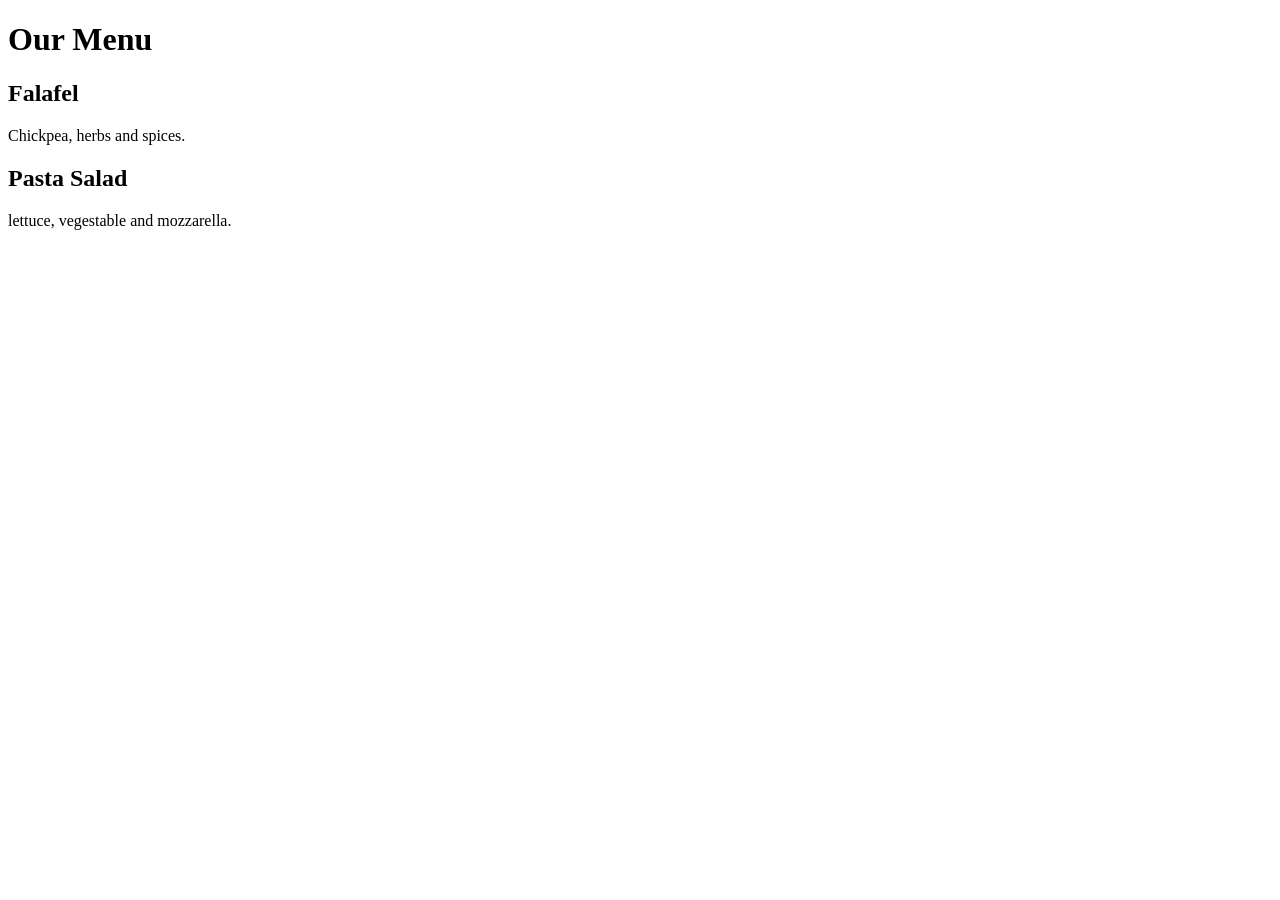
==== webLearn/practice01/index.html @ 20427cdf "added html codes" ====
<!DOCTYPE html>
<html>
    <head>
        <title>Little Lemon</title>
    </head>
    <body>
        <h1>Our Menu</h1>
        <h2>Falafel</h2>
        <p>Chickpea, herbs and spices.</p>
        <h2>Pasta Salad</h2>
        <p>lettuce, vegestable and mozzarella.</p>
    </body>
</html>
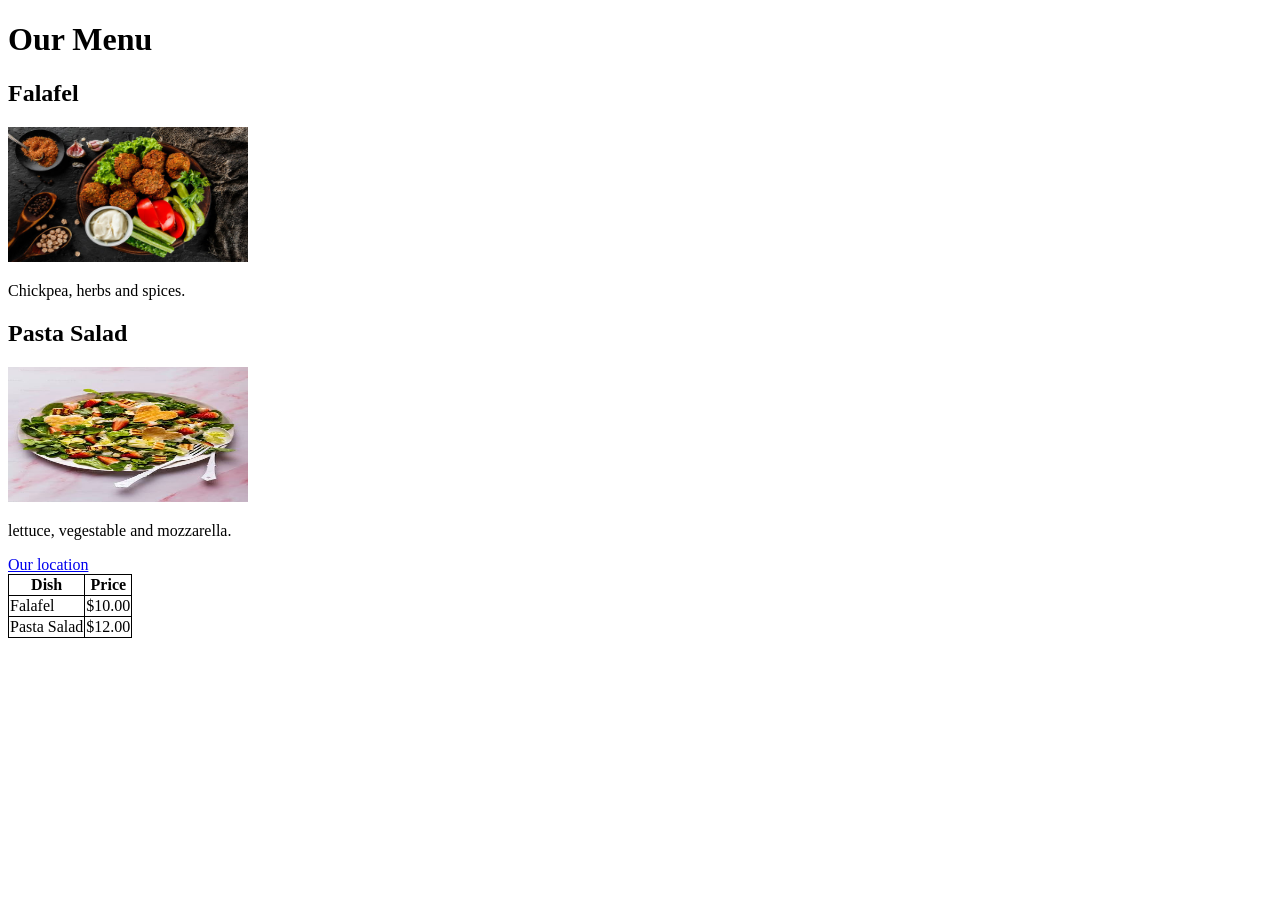
==== commit ab11f05f: "learned table and adding images" ====
--- a/webLearn/practice01/index.html
+++ b/webLearn/practice01/index.html
@@ -6,8 +6,31 @@
     <body>
         <h1>Our Menu</h1>
         <h2>Falafel</h2>
+        <img src = "falafel.jpg" width = "240" height = "135" alt = "falafel dish">
         <p>Chickpea, herbs and spices.</p>
         <h2>Pasta Salad</h2>
+        <img src = "salad.jpeg" width = "240" height = "135" alt = "salad dish">
         <p>lettuce, vegestable and mozzarella.</p>
+        <a href = "location.html">Our location</a>
+        <style>
+            table, th , td {
+                border: 1px solid black;
+                border-collapse: collapse;
+            }
+        </style>
+        <table>
+            <tr>
+                <th>Dish</th>
+                <th>Price</th>
+            </tr>
+            <tr>
+                <td>Falafel</td>
+                <td>$10.00</td>
+            </tr>
+            <tr>
+                <td>Pasta Salad</td>
+                <td>$12.00</td>
+            </tr>
+        </table>
     </body>
 </html>
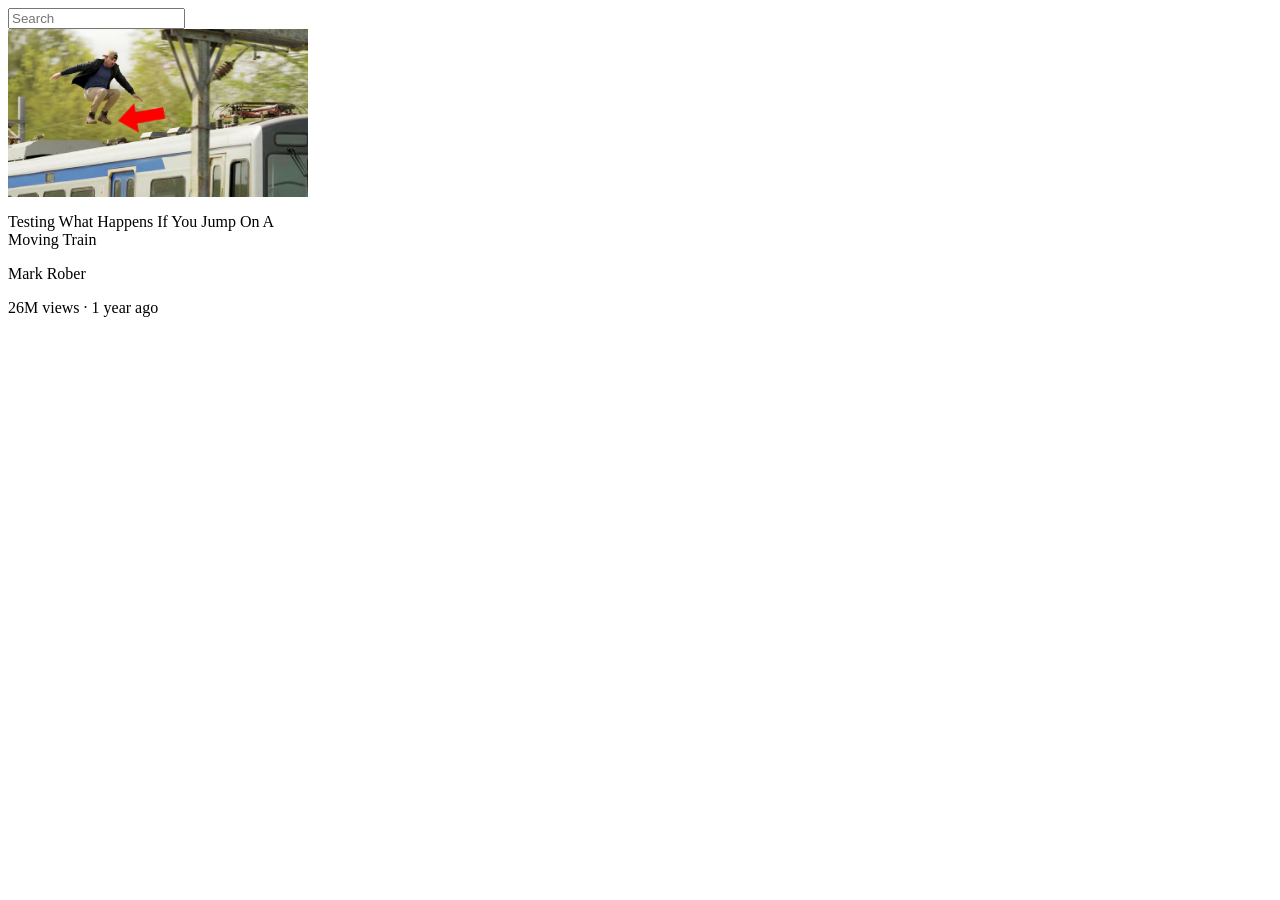
==== commit b0e46412: "add youtube clone" ====
--- a/webLearn/practice01/index.html
+++ b/webLearn/practice01/index.html
@@ -1,36 +1,15 @@
 <!DOCTYPE html>
 <html>
     <head>
-        <title>Little Lemon</title>
+        <title>Practice 01</title>
+        <link rel = "stylesheet" href = "style.css">
     </head>
     <body>
-        <h1>Our Menu</h1>
-        <h2>Falafel</h2>
-        <img src = "falafel.jpg" width = "240" height = "135" alt = "falafel dish">
-        <p>Chickpea, herbs and spices.</p>
-        <h2>Pasta Salad</h2>
-        <img src = "salad.jpeg" width = "240" height = "135" alt = "salad dish">
-        <p>lettuce, vegestable and mozzarella.</p>
-        <a href = "location.html">Our location</a>
-        <style>
-            table, th , td {
-                border: 1px solid black;
-                border-collapse: collapse;
-            }
-        </style>
-        <table>
-            <tr>
-                <th>Dish</th>
-                <th>Price</th>
-            </tr>
-            <tr>
-                <td>Falafel</td>
-                <td>$10.00</td>
-            </tr>
-            <tr>
-                <td>Pasta Salad</td>
-                <td>$12.00</td>
-            </tr>
-        </table>
+        <input class = "search-bar" type = "type" placeholder = "Search">
+        <img class = "thumbnail" src = mark.avif>
+
+        <p class = "video-title">Testing What Happens If You Jump On A Moving Train</p>
+        <p class = "video-author">Mark Rober</p>
+        <p class = "video-stats">26M views &#183; 1 year ago </p>
     </body>
 </html>
--- a/webLearn/practice01/style.css
+++ b/webLearn/practice01/style.css
@@ -0,0 +1,8 @@
+.thumbnail {
+    width: 300px;
+    display: block
+}
+
+.video-title {
+    width: 300px
+}
